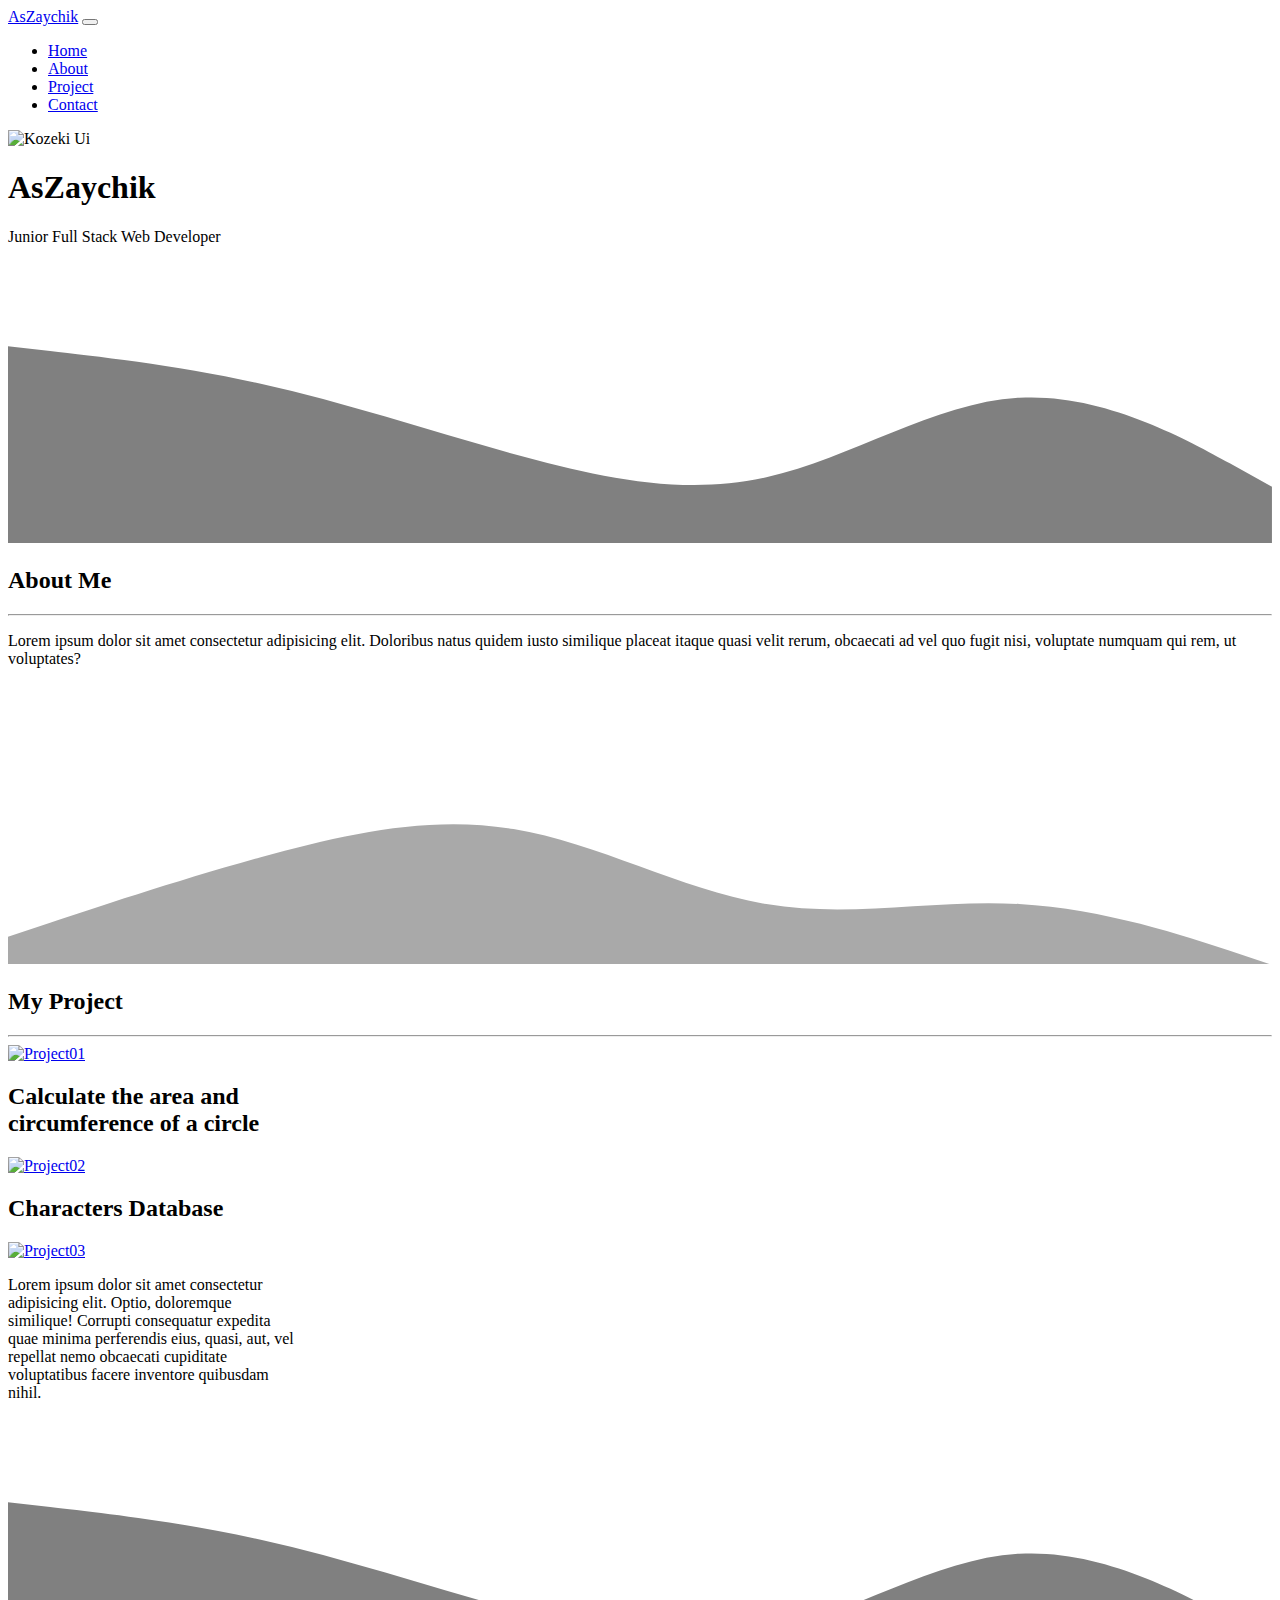
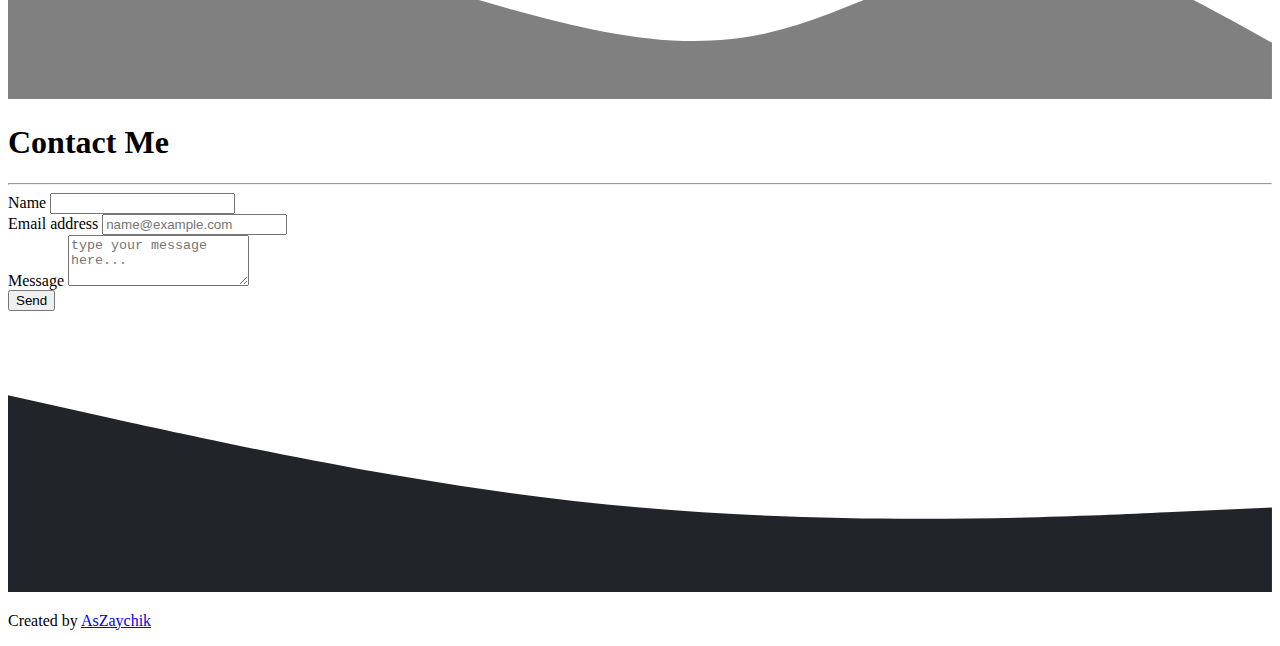
==== index.html @ 8f4fe65b "adding index.html" ====
<!DOCTYPE html>
<html lang="en">
  <head>
    <!-- Required meta tags -->
    <meta charset="utf-8" />
    <meta name="viewport" content="width=device-width, initial-scale=1" />

    <!-- Bootstrap CSS -->
    <link href="https://cdn.jsdelivr.net/npm/bootstrap@5.1.3/dist/css/bootstrap.min.css" rel="stylesheet" integrity="sha384-1BmE4kWBq78iYhFldvKuhfTAU6auU8tT94WrHftjDbrCEXSU1oBoqyl2QvZ6jIW3" crossorigin="anonymous" />
    <!-- My CSS -->
    <link rel="stylesheet" href="style.css" />
    <!-- MY CSS -->
    <title>PORTOFOLIO</title>
  </head>

  <body id="portfolio" class="bg-dark">
    <!-- Navbar -->
    <nav class="navbar navbar-expand-lg navbar-dark bg-dark shadow fixed-top">
      <div class="container-fluid">
        <a class="navbar-brand" href="index.html">AsZaychik</a>
        <button class="navbar-toggler" type="button" data-bs-toggle="collapse" data-bs-target="#navbarNav" aria-controls="navbarNav" aria-expanded="false" aria-label="Toggle navigation">
          <span class="navbar-toggler-icon"></span>
        </button>
        <div class="collapse navbar-collapse" id="navbarNav">
          <ul class="navbar-nav ms-auto">
            <li class="nav-item">
              <a class="nav-link active" aria-current="page" href="home.html">Home</a>
            </li>
            <li class="nav-item">
              <a class="nav-link" href="#about">About</a>
            </li>
            <li class="nav-item">
              <a class="nav-link" href="#project">Project</a>
            </li>
            <li class="nav-item">
              <a class="nav-link" href="#contact">Contact</a>
            </li>
          </ul>
        </div>
      </div>
    </nav>
    <!-- Navbar -->
    <!-- Jumbotron -->
    <section class="jumbotron text-center">
      <img src="src/Kozeki Ui.jpg" alt="Kozeki Ui" class="rounded-circle img-thumbnail mt-5 mb-3" width="200" />
      <h1>AsZaychik</h1>
      <p>Junior Full Stack Web Developer</p>
      <svg xmlns="http://www.w3.org/2000/svg" viewBox="0 0 1440 320">
        <path
          fill="grey"
          fill-opacity="1"
          d="M0,96L48,101.3C96,107,192,117,288,138.7C384,160,480,192,576,218.7C672,245,768,267,864,245.3C960,224,1056,160,1152,154.7C1248,149,1344,203,1392,229.3L1440,256L1440,320L1392,320C1344,320,1248,320,1152,320C1056,320,960,320,864,320C768,320,672,320,576,320C480,320,384,320,288,320C192,320,96,320,48,320L0,320Z"
          style="--darkreader-inline-fill: #323639"
          data-darkreader-inline-fill=""
        ></path>
      </svg>
    </section>
    <!-- Jumbotron -->
    <!-- About -->
    <section id="about">
      <div class="container">
        <div class="row text-center mb-3">
          <div class="col">
            <h2>About Me</h2>
            <hr />
          </div>
        </div>
        <div class="row justify-content-evenly fs-5 text-center">
          <div class="">
            <p>Lorem ipsum dolor sit amet consectetur adipisicing elit. Doloribus natus quidem iusto similique placeat itaque quasi velit rerum, obcaecati ad vel quo fugit nisi, voluptate numquam qui rem, ut voluptates?</p>
          </div>
        </div>
      </div>
      <svg xmlns="http://www.w3.org/2000/svg" viewBox="0 0 1440 320">
        <path
          fill="darkgrey"
          fill-opacity="1"
          d="M0,288L48,272C96,256,192,224,288,197.3C384,171,480,149,576,165.3C672,181,768,235,864,250.7C960,267,1056,245,1152,250.7C1248,256,1344,288,1392,304L1440,320L1440,320L1392,320C1344,320,1248,320,1152,320C1056,320,960,320,864,320C768,320,672,320,576,320C480,320,384,320,288,320C192,320,96,320,48,320L0,320Z"
          data-darkreader-inline-fill=""
          style="--darkreader-inline-fill: #007acc"
        ></path>
      </svg>
    </section>
    <!-- About -->
    <!-- Project -->
    <section id="project">
      <div class="container">
        <div class="row text-center mb-3">
          <div class="col">
            <h2>My Project</h2>
            <hr />
          </div>
        </div>
        <div class="row text-center">
          <div class="col-md-4 mb-2 d-flex justify-content-center">
            <div class="card" style="width: 18rem">
              <a href="circle-formula.php"><img src="src/luis-eusebio-5SUt9q8jQrQ-unsplash.jpg" class="card-img-top th rounded-circle" alt="Project01" /></a>
              <div class="card-body">
                <h2 class="card-text">Calculate the area and circumference of a circle</h2>
              </div>
            </div>
          </div>
          <div class="col-md-4 mb-2 d-flex justify-content-center">
            <div class="card" style="width: 18rem">
              <a href="characters.php"><img src="src/01.jpg" class="card-img-top th rounded-circle" alt="Project02" /></a>
              <div class="card-body">
                <h2 class="card-text">Characters Database</h2>
              </div>
            </div>
          </div>
          <div class="col-md-4 mb-2 d-flex justify-content-center">
            <div class="card" style="width: 18rem">
              <a href="src/01.jpg"><img src="src/01.jpg" class="card-img-top th rounded-circle" alt="Project03" /></a>
              <div class="card-body">
                <p class="card-text">
                  Lorem ipsum dolor sit amet consectetur adipisicing elit. Optio, doloremque similique! Corrupti consequatur expedita quae minima perferendis eius, quasi, aut, vel repellat nemo obcaecati cupiditate voluptatibus facere
                  inventore quibusdam nihil.
                </p>
              </div>
            </div>
          </div>
        </div>
      </div>
      <svg xmlns="http://www.w3.org/2000/svg" viewBox="0 0 1440 320">
        <path
          fill="grey"
          fill-opacity="1"
          d="M0,96L48,101.3C96,107,192,117,288,138.7C384,160,480,192,576,218.7C672,245,768,267,864,245.3C960,224,1056,160,1152,154.7C1248,149,1344,203,1392,229.3L1440,256L1440,320L1392,320C1344,320,1248,320,1152,320C1056,320,960,320,864,320C768,320,672,320,576,320C480,320,384,320,288,320C192,320,96,320,48,320L0,320Z"
          style="--darkreader-inline-fill: #323639"
          data-darkreader-inline-fill=""
        ></path>
      </svg>
    </section>
    <!-- Project -->
    <!-- Contact -->
    <section id="contact">
      <div class="text-center mb-3">
        <h1>Contact Me</h1>
        <hr />
      </div>
      <div class="col-6 mt-5 m-auto">
        <div class="mb-3">
          <label for="user-name" class="form-label">Name</label>
          <input type="email" class="form-control" id="user-name" placeholder="" />
        </div>
        <div class="mb-3">
          <label for="user-email" class="form-label">Email address</label>
          <input type="email" class="form-control" id="user-email" placeholder="name@example.com" />
        </div>
        <div class="mb-3">
          <label for="user-message" class="form-label">Message</label>
          <textarea class="form-control" id="user-message" rows="3" placeholder="type your message here..."></textarea>
        </div>
        <div>
          <button type="submit" class="btn btn-dark">Send</button>
        </div>
      </div>
      <svg xmlns="http://www.w3.org/2000/svg" viewBox="0 0 1440 320">
        <path
          fill="#212529"
          fill-opacity="1"
          d="M0,96L120,122.7C240,149,480,203,720,224C960,245,1200,235,1320,229.3L1440,224L1440,320L1320,320C1200,320,960,320,720,320C480,320,240,320,120,320L0,320Z"
          data-darkreader-inline-fill=""
          style="--darkreader-inline-fill: #1c1e1f"
        ></path>
      </svg>
    </section>
    <!-- Contact -->
    <!-- Footer -->
    <footer class="bg-dark text-center pb-5">
      <p class="text-light">Created by <a href="https://www.facebook.com/AsZaychik" class="text-light fw-bold">AsZaychik</a></p>
    </footer>
    <!-- Footer -->
    <script src="https://cdn.jsdelivr.net/npm/bootstrap@5.1.3/dist/js/bootstrap.bundle.min.js" integrity="sha384-ka7Sk0Gln4gmtz2MlQnikT1wXgYsOg+OMhuP+IlRH9sENBO0LRn5q+8nbTov4+1p" crossorigin="anonymous"></script>
  </body>
</html>
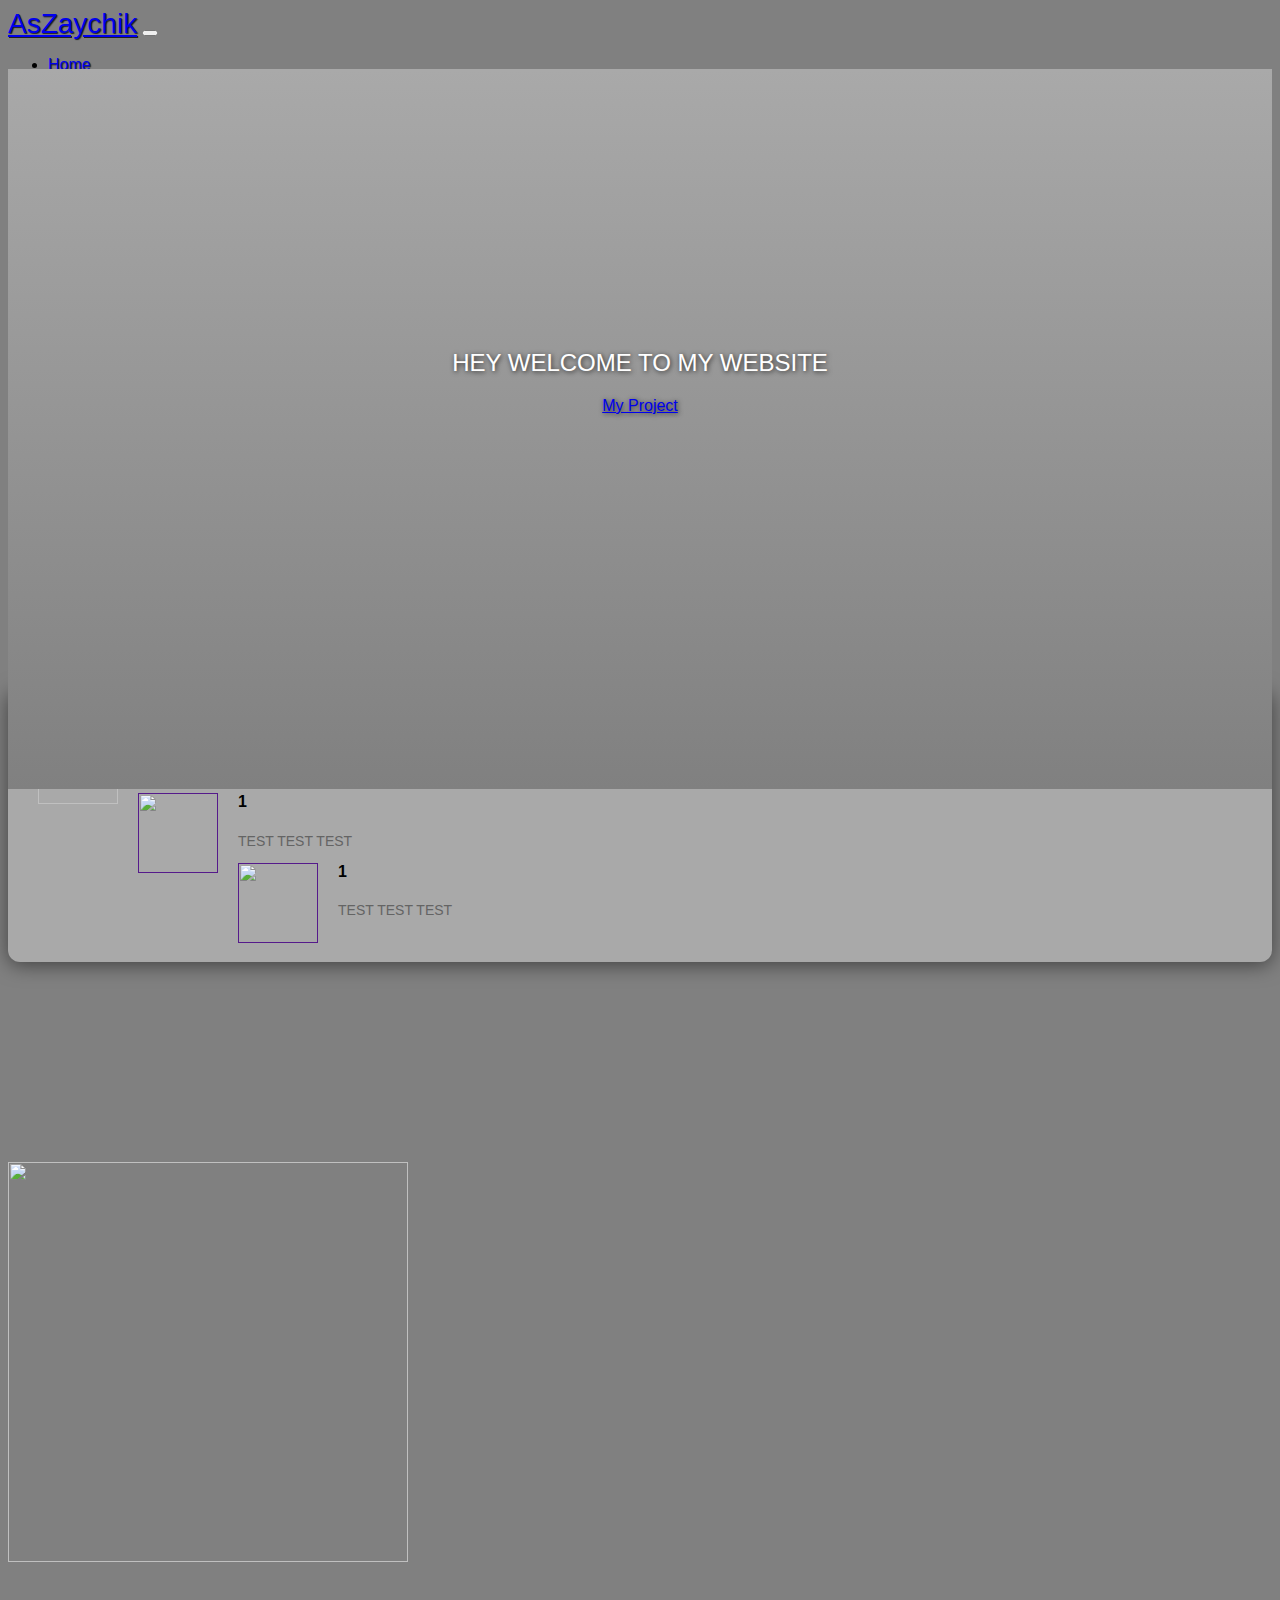
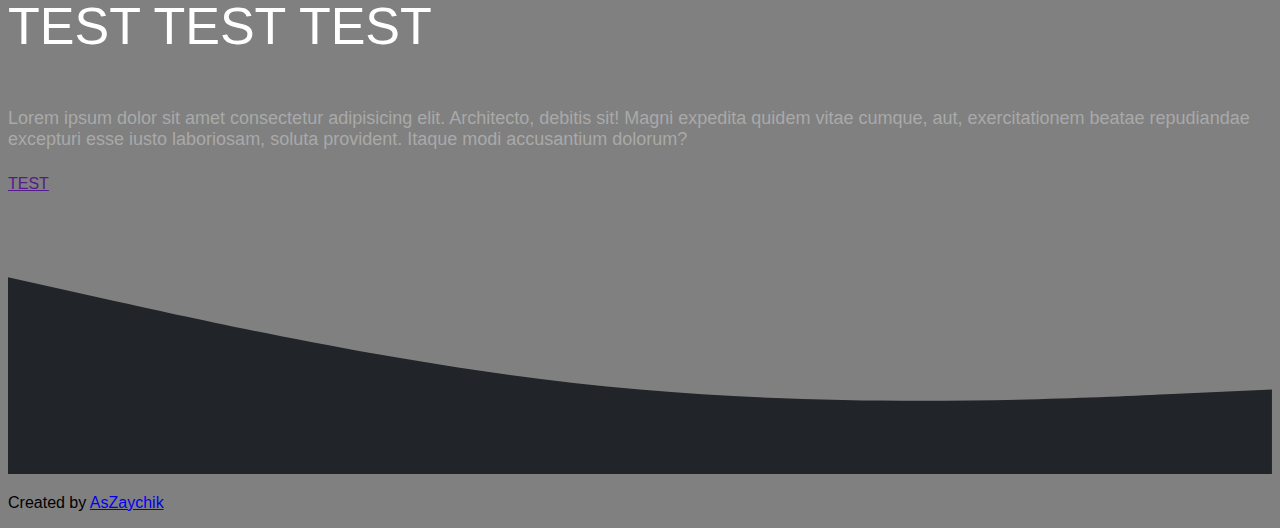
==== commit 808028fe: "commit" ====
--- a/index.html
+++ b/index.html
@@ -10,30 +10,29 @@
     <!-- My CSS -->
     <link rel="stylesheet" href="style.css" />
     <!-- MY CSS -->
-    <title>PORTOFOLIO</title>
+    <title>HOME</title>
   </head>
-
-  <body id="portfolio" class="bg-dark">
+  <body id="home">
     <!-- Navbar -->
-    <nav class="navbar navbar-expand-lg navbar-dark bg-dark shadow fixed-top">
+    <nav class="navbar navbar-expand-lg navbar-dark">
       <div class="container-fluid">
-        <a class="navbar-brand" href="index.html">AsZaychik</a>
+        <a class="navbar-brand" href="portfolio.html">AsZaychik</a>
         <button class="navbar-toggler" type="button" data-bs-toggle="collapse" data-bs-target="#navbarNav" aria-controls="navbarNav" aria-expanded="false" aria-label="Toggle navigation">
           <span class="navbar-toggler-icon"></span>
         </button>
         <div class="collapse navbar-collapse" id="navbarNav">
           <ul class="navbar-nav ms-auto">
             <li class="nav-item">
-              <a class="nav-link active" aria-current="page" href="home.html">Home</a>
+              <a class="nav-link active" aria-current="page" href="index.html">Home</a>
             </li>
             <li class="nav-item">
-              <a class="nav-link" href="#about">About</a>
+              <a class="nav-link" href="#about">-</a>
             </li>
             <li class="nav-item">
-              <a class="nav-link" href="#project">Project</a>
+              <a class="nav-link" href="characters.php">Characters</a>
             </li>
             <li class="nav-item">
-              <a class="nav-link" href="#contact">Contact</a>
+              <a class="active btn btn-dark btn-landing" href="login.php">Login</a>
             </li>
           </ul>
         </div>
@@ -41,131 +40,67 @@
     </nav>
     <!-- Navbar -->
     <!-- Jumbotron -->
-    <section class="jumbotron text-center">
-      <img src="src/Kozeki Ui.jpg" alt="Kozeki Ui" class="rounded-circle img-thumbnail mt-5 mb-3" width="200" />
-      <h1>AsZaychik</h1>
-      <p>Junior Full Stack Web Developer</p>
-      <svg xmlns="http://www.w3.org/2000/svg" viewBox="0 0 1440 320">
-        <path
-          fill="grey"
-          fill-opacity="1"
-          d="M0,96L48,101.3C96,107,192,117,288,138.7C384,160,480,192,576,218.7C672,245,768,267,864,245.3C960,224,1056,160,1152,154.7C1248,149,1344,203,1392,229.3L1440,256L1440,320L1392,320C1344,320,1248,320,1152,320C1056,320,960,320,864,320C768,320,672,320,576,320C480,320,384,320,288,320C192,320,96,320,48,320L0,320Z"
-          style="--darkreader-inline-fill: #323639"
-          data-darkreader-inline-fill=""
-        ></path>
-      </svg>
+    <section class="jumbotron jumbotron-image">
+      <div class="container">
+        <h2 class="mb-5">HEY WELCOME TO MY WEBSITE</h2>
+        <a href="portfolio.html#project" class="btn btn-dark btn-landing">My Project</a>
+      </div>
     </section>
     <!-- Jumbotron -->
-    <!-- About -->
-    <section id="about">
-      <div class="container">
-        <div class="row text-center mb-3">
-          <div class="col">
-            <h2>About Me</h2>
-            <hr />
-          </div>
-        </div>
-        <div class="row justify-content-evenly fs-5 text-center">
-          <div class="">
-            <p>Lorem ipsum dolor sit amet consectetur adipisicing elit. Doloribus natus quidem iusto similique placeat itaque quasi velit rerum, obcaecati ad vel quo fugit nisi, voluptate numquam qui rem, ut voluptates?</p>
-          </div>
-        </div>
-      </div>
-      <svg xmlns="http://www.w3.org/2000/svg" viewBox="0 0 1440 320">
-        <path
-          fill="darkgrey"
-          fill-opacity="1"
-          d="M0,288L48,272C96,256,192,224,288,197.3C384,171,480,149,576,165.3C672,181,768,235,864,250.7C960,267,1056,245,1152,250.7C1248,256,1344,288,1392,304L1440,320L1440,320L1392,320C1344,320,1248,320,1152,320C1056,320,960,320,864,320C768,320,672,320,576,320C480,320,384,320,288,320C192,320,96,320,48,320L0,320Z"
-          data-darkreader-inline-fill=""
-          style="--darkreader-inline-fill: #007acc"
-        ></path>
-      </svg>
-    </section>
-    <!-- About -->
-    <!-- Project -->
-    <section id="project">
-      <div class="container">
-        <div class="row text-center mb-3">
-          <div class="col">
-            <h2>My Project</h2>
-            <hr />
-          </div>
-        </div>
-        <div class="row text-center">
-          <div class="col-md-4 mb-2 d-flex justify-content-center">
-            <div class="card" style="width: 18rem">
-              <a href="circle-formula.php"><img src="src/luis-eusebio-5SUt9q8jQrQ-unsplash.jpg" class="card-img-top th rounded-circle" alt="Project01" /></a>
-              <div class="card-body">
-                <h2 class="card-text">Calculate the area and circumference of a circle</h2>
-              </div>
+
+    <!-- Container -->
+    <div class="container">
+      <!-- Panel -->
+      <div class="row justify-content-center">
+        <div class="col-10 info-panel">
+          <div class="row">
+            <div class="col-lg">
+              <a href="circle-formula.php"><img src="src/luis-eusebio-5SUt9q8jQrQ-unsplash.jpg" alt="" class="rounded-circle" /></a>
+              <h4>Circle Formula</h4>
+              <p>Calculate the area and circumference of a circle</p>
             </div>
-          </div>
-          <div class="col-md-4 mb-2 d-flex justify-content-center">
-            <div class="card" style="width: 18rem">
-              <a href="characters.php"><img src="src/01.jpg" class="card-img-top th rounded-circle" alt="Project02" /></a>
-              <div class="card-body">
-                <h2 class="card-text">Characters Database</h2>
-              </div>
+            <div class="col-lg">
+              <a href=""><img src="src/Kozeki Ui.jpg" alt="" class="rounded-circle" /></a>
+              <h4>1</h4>
+              <p>TEST TEST TEST</p>
             </div>
-          </div>
-          <div class="col-md-4 mb-2 d-flex justify-content-center">
-            <div class="card" style="width: 18rem">
-              <a href="src/01.jpg"><img src="src/01.jpg" class="card-img-top th rounded-circle" alt="Project03" /></a>
-              <div class="card-body">
-                <p class="card-text">
-                  Lorem ipsum dolor sit amet consectetur adipisicing elit. Optio, doloremque similique! Corrupti consequatur expedita quae minima perferendis eius, quasi, aut, vel repellat nemo obcaecati cupiditate voluptatibus facere
-                  inventore quibusdam nihil.
-                </p>
-              </div>
+            <div class="col-lg">
+              <a href=""><img src="src/Kozeki Ui.jpg" alt="" class="rounded-circle" /></a>
+              <h4>1</h4>
+              <p>TEST TEST TEST</p>
             </div>
           </div>
         </div>
       </div>
-      <svg xmlns="http://www.w3.org/2000/svg" viewBox="0 0 1440 320">
-        <path
-          fill="grey"
-          fill-opacity="1"
-          d="M0,96L48,101.3C96,107,192,117,288,138.7C384,160,480,192,576,218.7C672,245,768,267,864,245.3C960,224,1056,160,1152,154.7C1248,149,1344,203,1392,229.3L1440,256L1440,320L1392,320C1344,320,1248,320,1152,320C1056,320,960,320,864,320C768,320,672,320,576,320C480,320,384,320,288,320C192,320,96,320,48,320L0,320Z"
-          style="--darkreader-inline-fill: #323639"
-          data-darkreader-inline-fill=""
-        ></path>
-      </svg>
-    </section>
-    <!-- Project -->
-    <!-- Contact -->
-    <section id="contact">
-      <div class="text-center mb-3">
-        <h1>Contact Me</h1>
-        <hr />
-      </div>
-      <div class="col-6 mt-5 m-auto">
-        <div class="mb-3">
-          <label for="user-name" class="form-label">Name</label>
-          <input type="email" class="form-control" id="user-name" placeholder="" />
+      <!-- Panel -->
+      <!-- Content -->
+      <section class="content">
+        <div class="row">
+          <div class="col-lg-6">
+            <img src="src/Kozeki Ui.jpg" alt="" class="img-fluid" />
+          </div>
+          <div class="col-lg-5">
+            <h3>TEST TEST TEST</h3>
+            <p>
+              Lorem ipsum dolor sit amet consectetur adipisicing elit. Architecto, debitis sit! Magni expedita quidem vitae cumque, aut, exercitationem beatae repudiandae excepturi esse iusto laboriosam, soluta provident. Itaque modi
+              accusantium dolorum?
+            </p>
+            <a href="" class="btn btn-dark btn-landing">TEST</a>
+          </div>
         </div>
-        <div class="mb-3">
-          <label for="user-email" class="form-label">Email address</label>
-          <input type="email" class="form-control" id="user-email" placeholder="name@example.com" />
-        </div>
-        <div class="mb-3">
-          <label for="user-message" class="form-label">Message</label>
-          <textarea class="form-control" id="user-message" rows="3" placeholder="type your message here..."></textarea>
-        </div>
-        <div>
-          <button type="submit" class="btn btn-dark">Send</button>
-        </div>
-      </div>
-      <svg xmlns="http://www.w3.org/2000/svg" viewBox="0 0 1440 320">
-        <path
-          fill="#212529"
-          fill-opacity="1"
-          d="M0,96L120,122.7C240,149,480,203,720,224C960,245,1200,235,1320,229.3L1440,224L1440,320L1320,320C1200,320,960,320,720,320C480,320,240,320,120,320L0,320Z"
-          data-darkreader-inline-fill=""
-          style="--darkreader-inline-fill: #1c1e1f"
-        ></path>
-      </svg>
-    </section>
-    <!-- Contact -->
+      </section>
+      <!-- Content -->
+    </div>
+    <svg xmlns="http://www.w3.org/2000/svg" viewBox="0 0 1440 320">
+      <path
+        fill="#212529"
+        fill-opacity="1"
+        d="M0,96L120,122.7C240,149,480,203,720,224C960,245,1200,235,1320,229.3L1440,224L1440,320L1320,320C1200,320,960,320,720,320C480,320,240,320,120,320L0,320Z"
+        data-darkreader-inline-fill=""
+        style="--darkreader-inline-fill: #1c1e1f"
+      ></path>
+    </svg>
+    <!-- Container -->
     <!-- Footer -->
     <footer class="bg-dark text-center pb-5">
       <p class="text-light">Created by <a href="https://www.facebook.com/AsZaychik" class="text-light fw-bold">AsZaychik</a></p>
--- a/style.css
+++ b/style.css
@@ -0,0 +1,185 @@
+* {
+  font-family: "Trebuchet MS", "Lucida Sans Unicode", "Lucida Grande", "Lucida Sans", Arial, sans-serif !important;
+}
+@media (min-width: 992px) {
+  #home .navbar-brand,
+  #home .nav-link {
+    text-shadow: 1px 1px 1px rgba(0, 0, 0, 0.75);
+  }
+  .nav-link:hover::after {
+    content: "";
+    display: block;
+    border-bottom: 3px solid #212529;
+    width: 50%;
+    margin: auto;
+    padding-bottom: 5px;
+    margin-bottom: -8px;
+  }
+  #home .jumbotron .container {
+    margin-top: 25px;
+  }
+  #home .content {
+    text-align: left;
+  }
+}
+@media (max-width: 991.98px) {
+  #home .navbar {
+    background-color: #212529;
+  }
+  #home .jumbotron .container {
+    margin-top: 50px;
+  }
+  #home .content {
+    text-align: center;
+  }
+}
+#home {
+  background-color: gray;
+}
+#portfolio {
+  width: 100%;
+}
+.navbar {
+  z-index: 2;
+}
+.btn-landing {
+  border-radius: 40px;
+}
+.navbar-brand {
+  font-size: 28px;
+}
+.jumbotron {
+  background-color: darkgray;
+  background-size: cover;
+  background-position: center;
+}
+/* Characters table */
+.jumbotron .characters-table {
+  margin-left: auto;
+  margin-right: auto;
+}
+#home .jumbotron {
+  background-image: url(src/01.jpg);
+  height: 640px;
+  margin-top: -75px;
+  text-shadow: 1px 1px 5px rgba(0, 0, 0, 0.75);
+  text-align: center;
+  position: relative;
+}
+#home .jumbotron .container {
+  position: relative;
+  z-index: 1;
+}
+#home .jumbotron h2 {
+  margin-top: 200px;
+  color: white;
+  font-weight: 500;
+}
+#home .jumbotron::after {
+  content: "";
+  display: block;
+  width: 100%;
+  height: 100%;
+  background-image: linear-gradient(to top, rgb(128, 128, 128, 1), rgba(128, 128, 128, 0));
+  bottom: 0;
+  position: absolute;
+}
+.characters-table {
+  width: 90%;
+}
+.characters-table th,
+.characters-table td {
+  border: 1px solid;
+}
+.characters-table tr {
+  background-color: gray;
+  color: white;
+}
+.character-pict {
+  width: 100px;
+  height: 100px;
+  padding: 5px;
+}
+.info-panel {
+  box-shadow: 0 3px 20px rgba(0, 0, 0, 0.5);
+  border-radius: 12px;
+  margin-top: -100px;
+  padding: 30px;
+  background-color: darkgray;
+  z-index: 1;
+}
+.info-panel img {
+  width: 80px;
+  height: 80px;
+  float: left;
+  margin-right: 20px;
+  margin-bottom: 20px;
+}
+.info-panel h4 {
+  font-size: 16px;
+  font-weight: bold;
+  margin-top: 5px;
+}
+.info-panel p {
+  font-size: 14px;
+  color: rgb(100, 100, 100);
+  font-weight: 200;
+}
+#home .content {
+  margin-top: 120px;
+}
+#home .content img {
+  width: 400px;
+  height: 400px;
+}
+#home .content h3 {
+  color: white;
+  font-size: 52px;
+  font-weight: 200;
+  margin-top: 30px;
+}
+#home .content p {
+  font-size: 18px;
+  color: darkgray;
+  margin-top: 25px;
+  margin-bottom: 25px;
+}
+#about {
+  background-color: grey;
+}
+hr {
+  margin: 0 auto;
+  width: 250px;
+  border: 1px solid #212529;
+}
+#project {
+  background-color: darkgray;
+}
+#project img {
+  margin-top: 5px;
+  width: 180px;
+  height: 160px;
+}
+#contact {
+  background-color: grey;
+}
+#circle-formula .input {
+  background-color: gray;
+}
+#circle-formula .input div {
+  margin-left: auto;
+  margin-right: auto;
+}
+#circle-formula .label-input {
+  width: 150px;
+}
+#circle-formula .result {
+  background-color: gray;
+}
+#circle-formula .result div {
+  margin-left: auto;
+  margin-right: auto;
+}
+section {
+  padding-top: 5rem;
+}
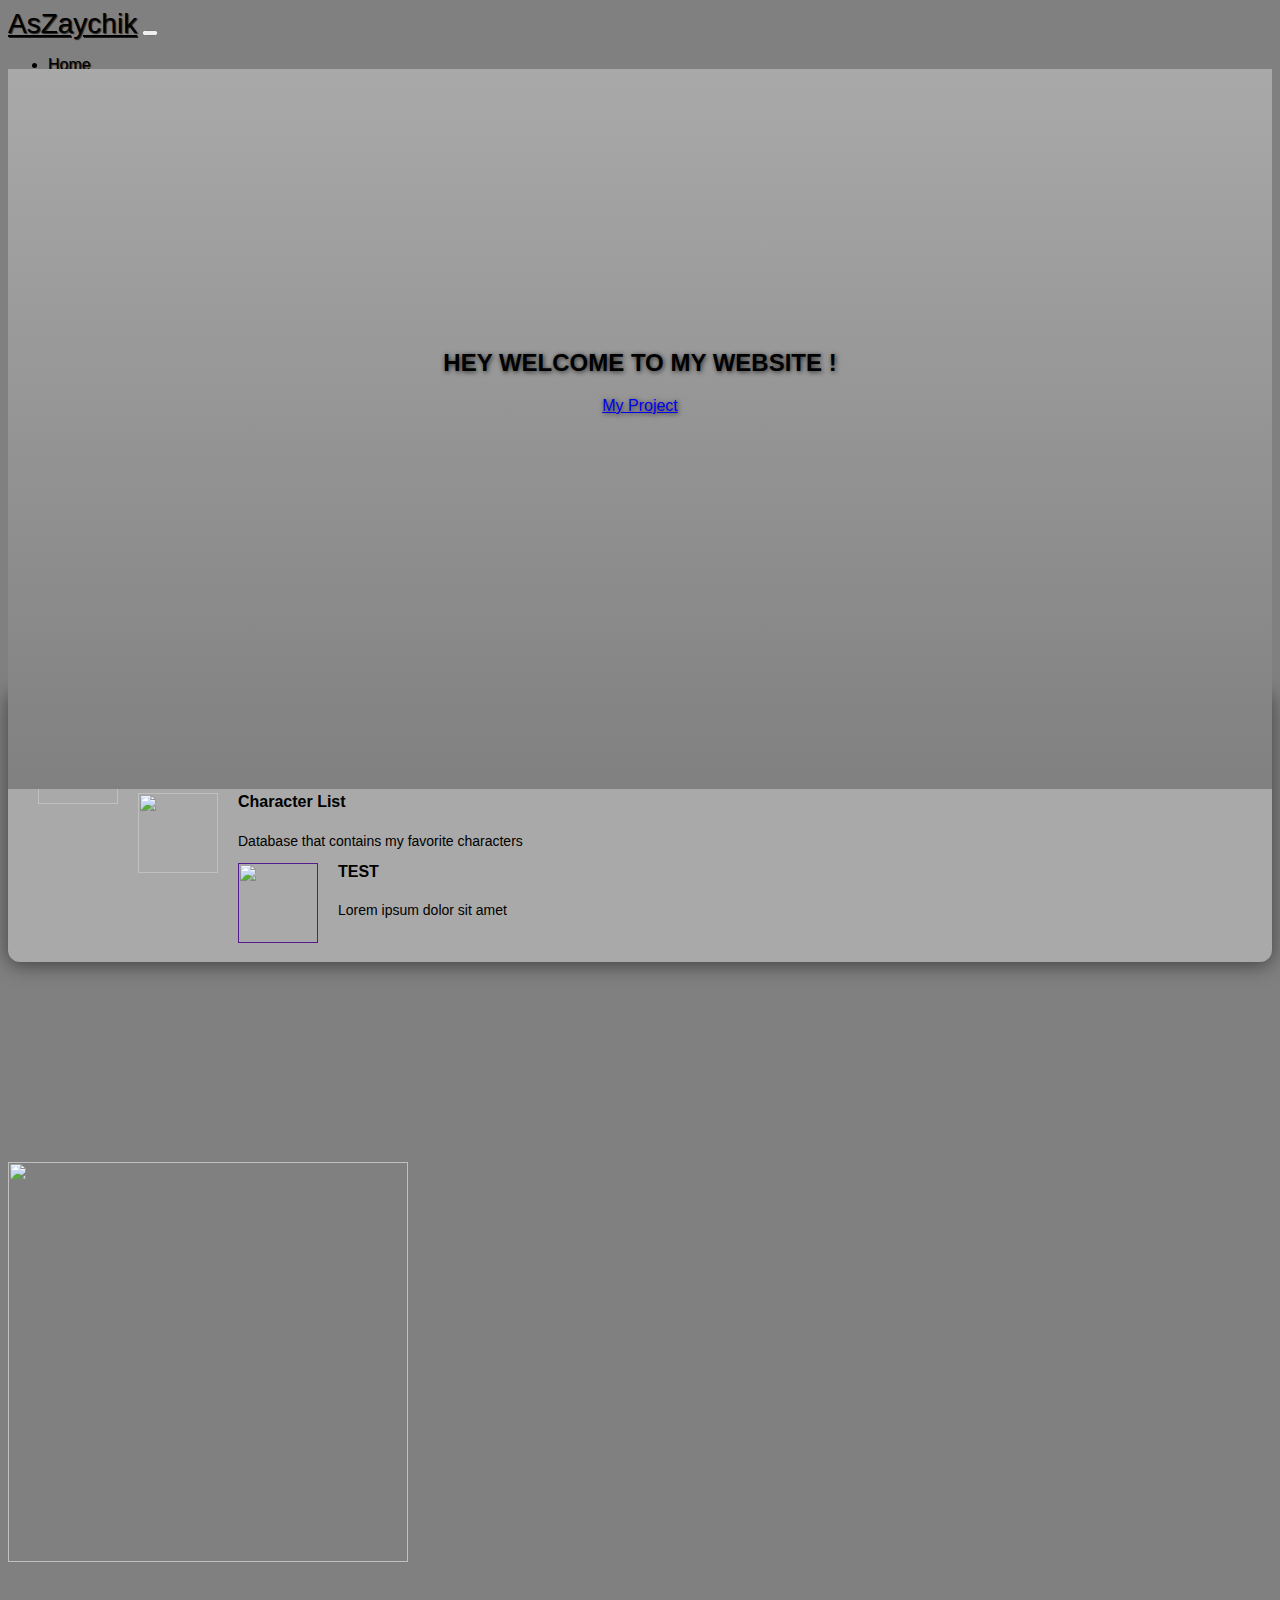
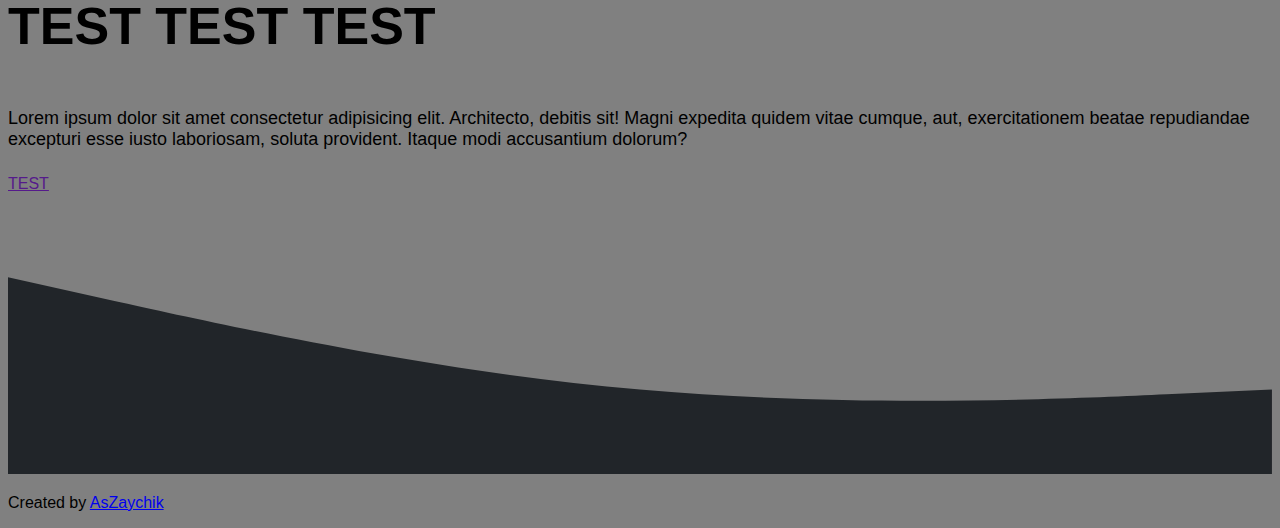
==== commit db8312f1: "commit" ====
--- a/index.html
+++ b/index.html
@@ -26,10 +26,10 @@
               <a class="nav-link active" aria-current="page" href="index.html">Home</a>
             </li>
             <li class="nav-item">
-              <a class="nav-link" href="#about">-</a>
+              <a class="nav-link" href="characters.php">Characters</a>
             </li>
             <li class="nav-item">
-              <a class="nav-link" href="characters.php">Characters</a>
+              <a class="nav-link" href="profile.html">OLD WEBSITE</a>
             </li>
             <li class="nav-item">
               <a class="active btn btn-dark btn-landing" href="login.php">Login</a>
@@ -42,7 +42,7 @@
     <!-- Jumbotron -->
     <section class="jumbotron jumbotron-image">
       <div class="container">
-        <h2 class="mb-5">HEY WELCOME TO MY WEBSITE</h2>
+        <h2 class="mb-5 text-decoration-underline">HEY WELCOME TO MY WEBSITE !</h2>
         <a href="portfolio.html#project" class="btn btn-dark btn-landing">My Project</a>
       </div>
     </section>
@@ -60,14 +60,14 @@
               <p>Calculate the area and circumference of a circle</p>
             </div>
             <div class="col-lg">
-              <a href=""><img src="src/Kozeki Ui.jpg" alt="" class="rounded-circle" /></a>
-              <h4>1</h4>
-              <p>TEST TEST TEST</p>
+              <a href="characters.php"><img src="src/01.jpg" alt="" class="rounded-circle" /></a>
+              <h4>Character List</h4>
+              <p>Database that contains my favorite characters</p>
             </div>
             <div class="col-lg">
               <a href=""><img src="src/Kozeki Ui.jpg" alt="" class="rounded-circle" /></a>
-              <h4>1</h4>
-              <p>TEST TEST TEST</p>
+              <h4>TEST</h4>
+              <p>Lorem ipsum dolor sit amet</p>
             </div>
           </div>
         </div>
--- a/style.css
+++ b/style.css
@@ -5,6 +5,7 @@
   #home .navbar-brand,
   #home .nav-link {
     text-shadow: 1px 1px 1px rgba(0, 0, 0, 0.75);
+    color: black;
   }
   .nav-link:hover::after {
     content: "";
@@ -32,6 +33,14 @@
   #home .content {
     text-align: center;
   }
+}
+@media (max-width: 768px) {
+  #login .container {
+    width: 50vw;
+  }
+}
+#login {
+  background-color: darkgray;
 }
 #home {
   background-color: gray;
@@ -72,8 +81,9 @@
 }
 #home .jumbotron h2 {
   margin-top: 200px;
-  color: white;
+  color: black;
   font-weight: 500;
+  font-weight: bold;
 }
 #home .jumbotron::after {
   content: "";
@@ -119,10 +129,11 @@
   font-size: 16px;
   font-weight: bold;
   margin-top: 5px;
+  font-weight: bold;
 }
 .info-panel p {
   font-size: 14px;
-  color: rgb(100, 100, 100);
+  color: black;
   font-weight: 200;
 }
 #home .content {
@@ -133,14 +144,15 @@
   height: 400px;
 }
 #home .content h3 {
-  color: white;
+  color: black;
   font-size: 52px;
   font-weight: 200;
+  font-weight: bold;
   margin-top: 30px;
 }
 #home .content p {
   font-size: 18px;
-  color: darkgray;
+  color: black;
   margin-top: 25px;
   margin-bottom: 25px;
 }
